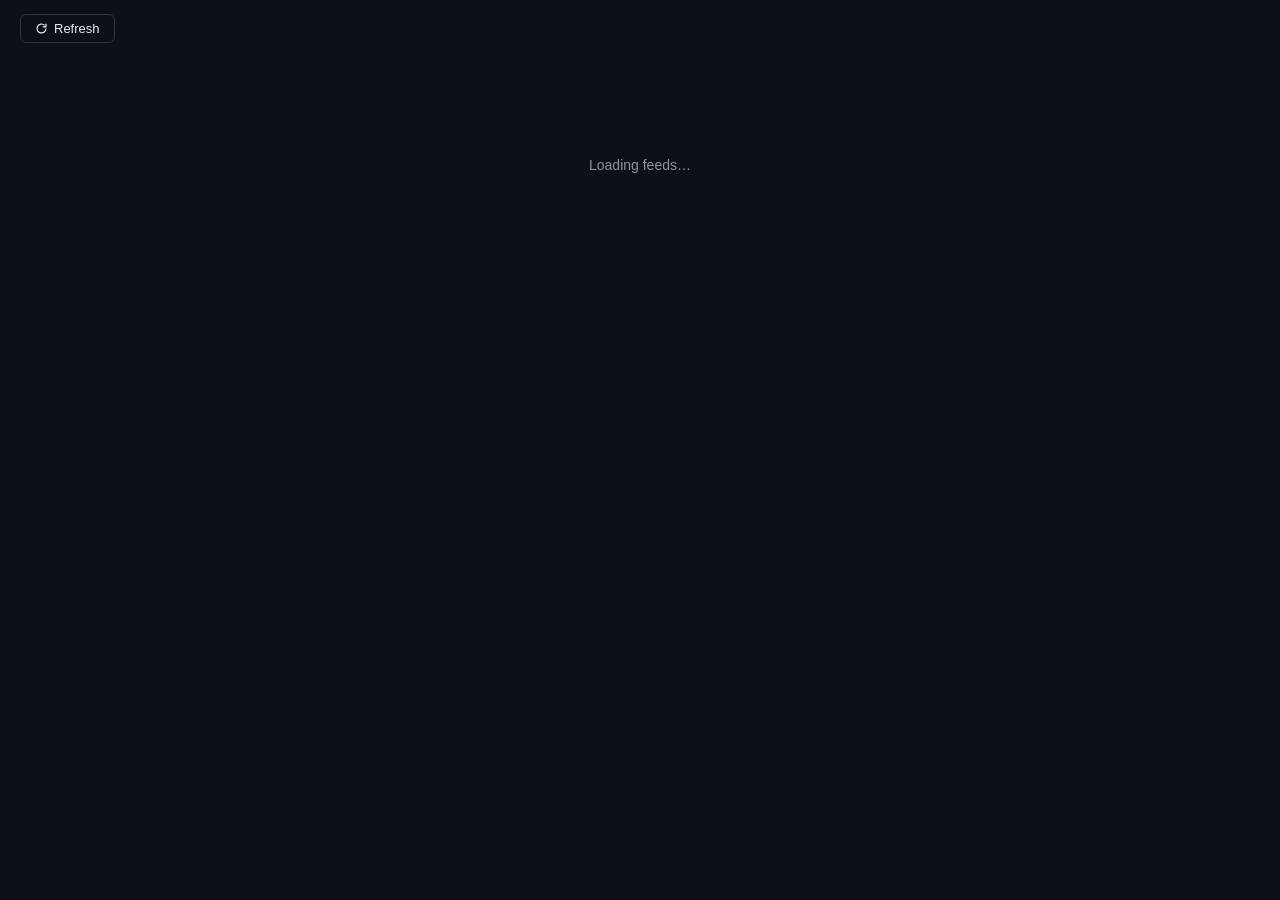
==== web/feed/index.html @ 96789fc1 "minor fix in feed skeleton page , refresh and caching" ====
<!doctype html>
<html lang="en">
  <head>
    <meta charset="UTF-8" />
    <meta name="viewport" content="width=device-width, initial-scale=1.0" />
    <title>Feed Viewer</title>
    <link rel="stylesheet" href="style.css" />
  </head>
  <body>
    <header class="topbar">
      <div style="display: flex; gap: 8px; align-items: center">
        <button class="nav-link refresh-btn" id="refreshBtn" type="button">
          <svg
            width="13"
            height="13"
            viewBox="0 0 16 16"
            fill="none"
            stroke="currentColor"
            stroke-width="1.5"
          >
            <path d="M13.5 8a5.5 5.5 0 1 1-1.6-3.9M13.5 2v4h-4" />
          </svg>
          Refresh
        </button>
      </div>
    </header>

    <div class="container">
      <div class="tabs" id="tabs"></div>
      <div id="content"><div class="loading-state">Loading feeds…</div></div>
    </div>

    <script src="feeds.js"></script>
    <script src="script.js"></script>
  </body>
</html>
---- web/feed/style.css ----
:root {
  --bg: #0d1117;
  --bg-elevated: #161b22;
  --border: #30363d;
  --text: #e6edf3;
  --text-muted: #8b949e;
  --accent: #58a6ff;
  --accent-dim: #1f6feb;
  --danger: #f85149;
  --success: #3fb950;
  --radius: 6px;
}

* {
  box-sizing: border-box;
}

body {
  margin: 0;
  background: var(--bg);
  color: var(--text);
  font-family:
    -apple-system, BlinkMacSystemFont, "Segoe UI", Helvetica, Arial, sans-serif;
}

header.topbar {
  display: flex;
  align-items: center;
  justify-content: space-between;
  gap: 12px;
  padding: 14px 20px;
  position: sticky;

  top: 0;
  z-index: 10;
}

header.topbar h1 {
  font-size: 16px;
  font-weight: 600;
  margin: 0;
  display: flex;
  align-items: center;
  gap: 8px;
}

header.topbar h1::before {
  content: "◆";
  color: var(--accent);
  font-size: 14px;
}

.nav-link {
  color: var(--text);
  background: var(--bg);
  border: 1px solid var(--border);
  border-radius: var(--radius);
  padding: 6px 14px;
  font-size: 13px;
  text-decoration: none;
}
.nav-link:hover {
  border-color: var(--accent);
  color: var(--accent);
}

.container {
  max-width: 1100px;
  margin: 0 auto;
  padding: 20px;
}

/* ---- category tabs ---- */
.tabs {
  display: flex;
  flex-wrap: wrap;
  gap: 8px;
  margin-bottom: 20px;
}
.tab {
  background: var(--bg-elevated);
  border: 1px solid var(--border);
  color: var(--text-muted);
  border-radius: 999px;
  padding: 6px 14px;
  font-size: 13px;
  cursor: pointer;
}
.tab:hover {
  color: var(--text);
  border-color: var(--accent);
}
.tab.active {
  background: var(--accent-dim);
  border-color: var(--accent-dim);
  color: #fff;
}

/* ---- feed grid: 2 per row, 1 on small screens ---- */
.feed-grid {
  display: grid;
  grid-template-columns: repeat(2, 1fr);
  gap: 16px;
}
@media (max-width: 600px) {
  .feed-grid {
    grid-template-columns: 1fr;
  }
}

.card {
  background: var(--bg-elevated);
  border: 1px solid var(--border);
  border-radius: var(--radius);
  overflow: hidden;
  display: flex;
  flex-direction: column;
  transition: border-color 0.15s ease;
}
.card:hover {
  border-color: var(--accent);
}

.card-img {
  width: 100%;
  aspect-ratio: 16/9;
  object-fit: cover;
  background: #010409;
  display: block;
}
.card-img.placeholder {
  display: flex;
  align-items: center;
  justify-content: center;
  color: var(--text-muted);
  font-size: 28px;
}

.card-body {
  padding: 12px 14px 14px;
  flex: 1;
  display: flex;
  flex-direction: column;
}

.card-source {
  font-size: 11px;
  color: var(--accent);
  text-transform: uppercase;
  letter-spacing: 0.04em;
  margin-bottom: 6px;
}

.card-title {
  font-size: 15px;
  font-weight: 600;
  line-height: 1.35;
  margin: 0 0 6px;
}
.card-title a {
  color: var(--text);
  text-decoration: none;
}
.card-title a:hover {
  color: var(--accent);
}

.card-desc {
  font-size: 13px;
  color: var(--text-muted);
  line-height: 1.5;
  margin: 0 0 10px;
  display: -webkit-box;
  -webkit-line-clamp: 3;
  line-clamp: 3;
  -webkit-box-orient: vertical;
  overflow: hidden;
}

.card-date {
  font-size: 11px;
  color: var(--text-muted);
  margin-top: auto;
}

/* ---- skeleton loading cards ---- */
.skeleton {
  background: var(--bg-elevated);
  border: 1px solid var(--border);
  border-radius: var(--radius);
  overflow: hidden;
}
.skeleton .sk-img {
  width: 100%;
  aspect-ratio: 16/9;
  background: linear-gradient(90deg, #161b22 25%, #1c2128 37%, #161b22 63%);
  background-size: 400% 100%;
  animation: sk-pulse 1.4s ease infinite;
}
.skeleton .sk-body {
  padding: 12px 14px 14px;
}
.skeleton .sk-line {
  height: 10px;
  border-radius: 4px;
  margin-bottom: 8px;
  background: linear-gradient(90deg, #161b22 25%, #1c2128 37%, #161b22 63%);
  background-size: 400% 100%;
  animation: sk-pulse 1.4s ease infinite;
}
.skeleton .sk-line.short {
  width: 60%;
}
@keyframes sk-pulse {
  0% {
    background-position: 100% 50%;
  }
  100% {
    background-position: 0 50%;
  }
}

.refresh-btn {
  display: inline-flex;
  align-items: center;
  gap: 6px;
}
.refresh-btn.spinning svg {
  animation: spin 0.8s linear infinite;
}
@keyframes spin {
  to {
    transform: rotate(360deg);
  }
}
.cache-note {
  font-size: 11px;
  color: var(--text-muted);
  margin: -8px 0 16px;
}

.empty-state,
.loading-state,
.error-state {
  text-align: center;
  color: var(--text-muted);
  padding: 60px 20px;
  font-size: 14px;
}
.error-state {
  color: var(--danger);
}

/* ---- control page ---- */
.panel {
  background: var(--bg-elevated);
  border: 1px solid var(--border);
  border-radius: var(--radius);
  padding: 18px 20px;
  margin-bottom: 20px;
}
.panel h2 {
  font-size: 14px;
  margin: 0 0 14px;
  color: var(--text);
}
.panel h2 .count {
  color: var(--text-muted);
  font-weight: 400;
}

.form-row {
  display: flex;
  flex-wrap: wrap;
  gap: 8px;
  margin-bottom: 14px;
}
input[type="text"],
input[type="url"],
select {
  background: var(--bg);
  border: 1px solid var(--border);
  color: var(--text);
  border-radius: var(--radius);
  padding: 8px 10px;
  font-size: 13px;
  flex: 1;
  min-width: 140px;
}
input:focus,
select:focus {
  outline: 1px solid var(--accent);
  border-color: var(--accent);
}

button {
  background: var(--accent-dim);
  color: #fff;
  border: 1px solid var(--accent-dim);
  border-radius: var(--radius);
  padding: 8px 16px;
  font-size: 13px;
  cursor: pointer;
  white-space: nowrap;
}
button:hover {
  background: var(--accent);
  border-color: var(--accent);
}
button.btn-danger {
  background: transparent;
  border-color: var(--border);
  color: var(--danger);
}
button.btn-danger:hover {
  border-color: var(--danger);
  background: rgba(248, 81, 73, 0.1);
}
button.btn-ghost {
  background: transparent;
  border-color: var(--border);
  color: var(--text-muted);
}
button.btn-ghost:hover {
  color: var(--text);
  border-color: var(--text-muted);
}

.feed-row {
  display: flex;
  align-items: center;
  justify-content: space-between;
  gap: 10px;
  padding: 8px 0;
  border-bottom: 1px solid var(--border);
}
.feed-row:last-child {
  border-bottom: none;
}
.feed-info {
  display: flex;
  flex-direction: column;
  gap: 2px;
  min-width: 0;
}
.feed-name {
  font-size: 13px;
  font-weight: 500;
}
.feed-url {
  font-size: 11px;
  color: var(--text-muted);
  overflow: hidden;
  text-overflow: ellipsis;
  white-space: nowrap;
  max-width: 420px;
}
.badge {
  font-size: 10px;
  text-transform: uppercase;
  letter-spacing: 0.04em;
  padding: 2px 6px;
  border-radius: 4px;
  background: rgba(88, 166, 255, 0.12);
  color: var(--accent);
  margin-left: 6px;
}
.category-header {
  display: flex;
  align-items: center;
  justify-content: space-between;
  margin-bottom: 6px;
}
.category-header h3 {
  font-size: 13px;
  margin: 0;
  color: var(--text);
}
.toast {
  position: fixed;
  bottom: 20px;
  right: 20px;
  background: var(--bg-elevated);
  border: 1px solid var(--success);
  color: var(--success);
  padding: 10px 16px;
  border-radius: var(--radius);
  font-size: 13px;
  opacity: 0;
  transform: translateY(8px);
  transition: all 0.2s ease;
  pointer-events: none;
}
.toast.show {
  opacity: 1;
  transform: translateY(0);
}
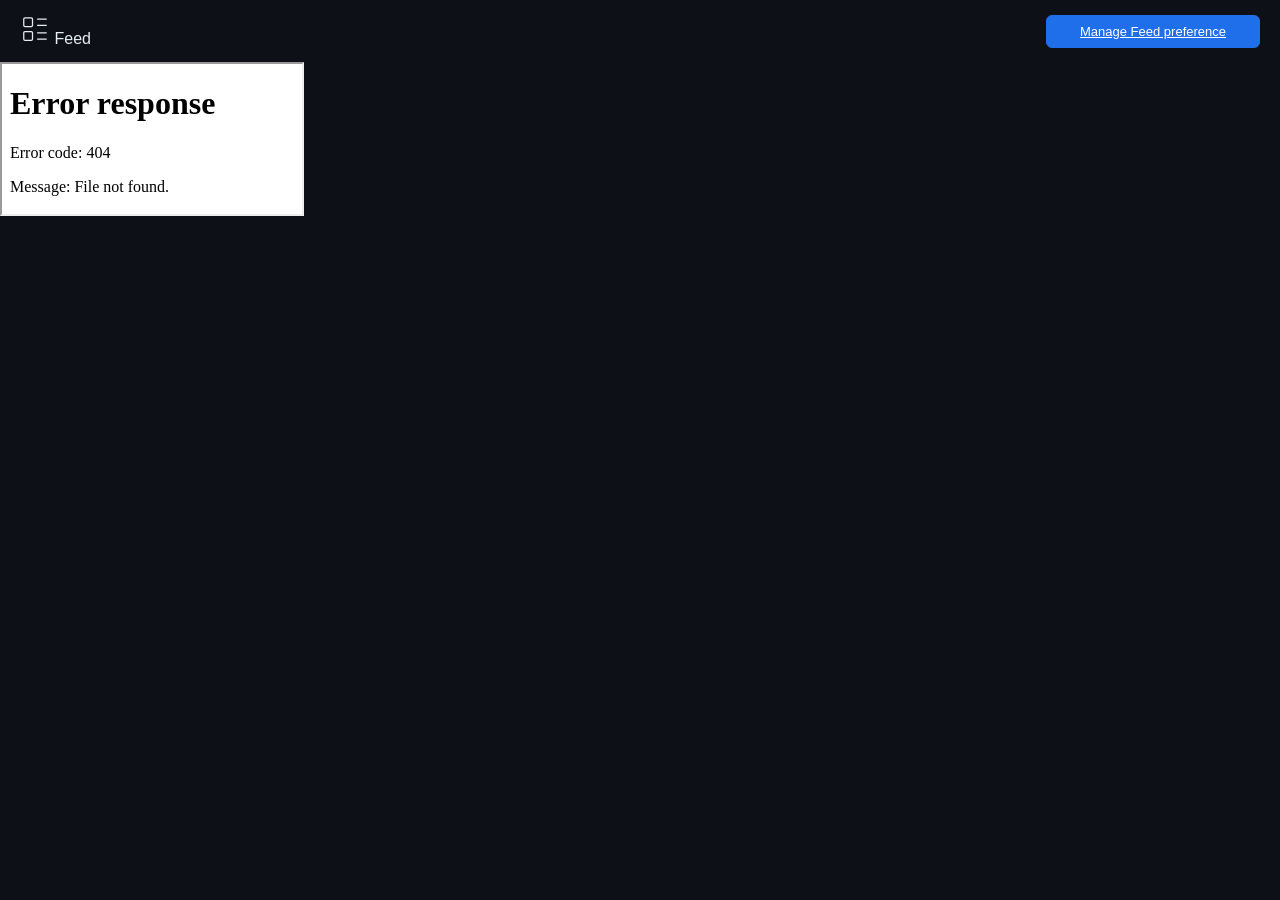
==== commit 1f896ab2: "minor fixes default feed rss links and a category some removed. ui improvement" ====
--- a/web/feed/index.html
+++ b/web/feed/index.html
@@ -3,34 +3,56 @@
   <head>
     <meta charset="UTF-8" />
     <meta name="viewport" content="width=device-width, initial-scale=1.0" />
-    <title>Feed Viewer</title>
+    <meta name="color-scheme" content="dark" />
+    <title>Feed</title>
+    <link rel="icon" type="image/svg+xml" href="z.svg" />
     <link rel="stylesheet" href="style.css" />
+    <link rel="stylesheet" href="/main.css" />
   </head>
   <body>
     <header class="topbar">
-      <div style="display: flex; gap: 8px; align-items: center">
-        <button class="nav-link refresh-btn" id="refreshBtn" type="button">
-          <svg
-            width="13"
-            height="13"
-            viewBox="0 0 16 16"
-            fill="none"
-            stroke="currentColor"
-            stroke-width="1.5"
-          >
-            <path d="M13.5 8a5.5 5.5 0 1 1-1.6-3.9M13.5 2v4h-4" />
-          </svg>
-          Refresh
-        </button>
+      <div class="brand">
+        <svg
+          xmlns="http://www.w3.org/2000/svg"
+          width="30"
+          height="30"
+          viewBox="0 0 24 24"
+          fill="none"
+          stroke="currentColor"
+          stroke-width="1"
+          stroke-linecap="round"
+          stroke-linejoin="round"
+          class="lucide lucide-layout-list-icon lucide-layout-list"
+        >
+          <rect width="7" height="7" x="3" y="3" rx="1" />
+          <rect width="7" height="7" x="3" y="14" rx="1" />
+          <path d="M14 4h7" />
+          <path d="M14 9h7" />
+          <path d="M14 15h7" />
+          <path d="M14 20h7" />
+        </svg>
+        <span class="brand__name">Feed</span>
       </div>
+
+      <button
+        id="menuToggle"
+        class="icon-btn"
+        aria-label="Open menu"
+        aria-expanded="false"
+      >
+        <a class="feedpref" href="control.html">Manage Feed preference</a>
     </header>
 
-    <div class="container">
-      <div class="tabs" id="tabs"></div>
-      <div id="content"><div class="loading-state">Loading feeds…</div></div>
-    </div>
+  
+ 
+    <main class="main">
+     
 
+      <iframe src="/feed/feed.html"></iframe>
+    </main>
+
+    <script src="script.js"></script>
+    <script src="affiliation.js"></script>
     <script src="feeds.js"></script>
-    <script src="script.js"></script>
   </body>
 </html>
--- a/web/feed/style.css
+++ b/web/feed/style.css
@@ -13,6 +13,7 @@
 
 * {
   box-sizing: border-box;
+  scrollbar-width: none;
 }
 
 body {
@@ -88,7 +89,6 @@
 }
 .tab:hover {
   color: var(--text);
-  border-color: var(--accent);
 }
 .tab.active {
   background: var(--accent-dim);
@@ -110,7 +110,7 @@
 
 .card {
   background: var(--bg-elevated);
-  border: 1px solid var(--border);
+  /* border: 1px solid var(--border); */
   border-radius: var(--radius);
   overflow: hidden;
   display: flex;
@@ -250,18 +250,22 @@
 .error-state {
   color: var(--danger);
 }
+.pwrap {
+  border: 3px solid var(--border);
+  border-radius: var(--radius);
+}
 
 /* ---- control page ---- */
 .panel {
   background: var(--bg-elevated);
-  border: 1px solid var(--border);
-  border-radius: var(--radius);
+  /* border: 1px solid var(--border); */
+  /* border-radius: var(--radius); */
   padding: 18px 20px;
-  margin-bottom: 20px;
+  /* margin-bottom: 20px; */
 }
 .panel h2 {
   font-size: 14px;
-  margin: 0 0 14px;
+  /* margin: 0 0 14px; */
   color: var(--text);
 }
 .panel h2 .count {
@@ -273,7 +277,7 @@
   display: flex;
   flex-wrap: wrap;
   gap: 8px;
-  margin-bottom: 14px;
+  /* margin-bottom: 14px; */
 }
 input[type="text"],
 input[type="url"],
@@ -395,3 +399,22 @@
   opacity: 1;
   transform: translateY(0);
 }
+
+.feed {
+  align-self: flex-end;
+}
+
+svg {
+  width: 40;
+}
+
+.feedpref {
+  background: var(--accent-dim);
+  color: #fff;
+  border: 1px solid var(--accent-dim);
+  border-radius: var(--radius);
+  padding: 8px 16px;
+  font-size: 13px;
+  cursor: pointer;
+  white-space: nowrap;
+}
